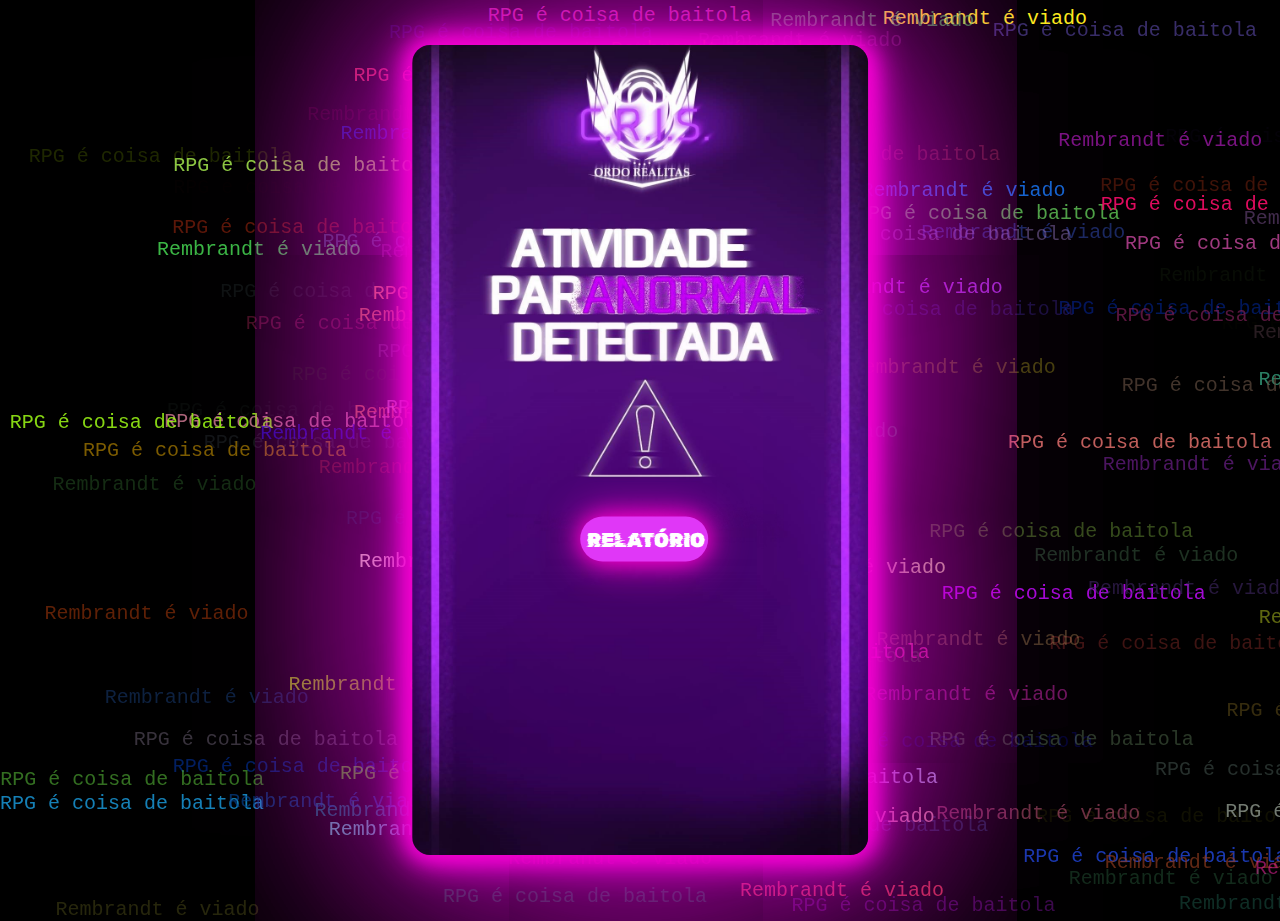
==== bcc.html @ 389fe84a "remba" ====
<!DOCTYPE html>
<html lang="en">

<head>
    <meta charset="UTF-8">
    <meta name="viewport" content="width=device-width, initial-scale=1.0">
    <title>Document</title>
    <style>
        @import url('https://fonts.googleapis.com/css2?family=Rubik+Glitch&display=swap');

        html,
        body {
            margin: 0;
            padding: 0;
            height: 100%;
            overflow: hidden;
            background-color: #000;
        }

        .container {
            height: 90%;
            display: flex;
            justify-content: center;
            align-items: center;
            position: absolute;
            top: 50%;
            left: 50%;
            transform: translate(-50%, -50%);
            z-index: 10;
        }

        .src {
            max-height: 100%;
            max-width: 100%;
            object-fit: contain;
            border: solid 0 0 20px #ff00d4, 0 0 40px #000000, 0 0 60px #00FF00;
            box-shadow: 0 0 20px #f100c9, 0 0 40px #ff00d4, 0 0 600px #cf00cf;
            filter: drop-shadow(0 0 10px #f500e9);
            border-radius: 2vh;
        }

        .teste {
            position: absolute;
            width: 10vw;
            height: 45px;
            border-radius: 25px;
            background-color: rgb(224, 55, 247);
            border: none;
            font-size: 16px;
            top: 61%;
            left: 51%;
            transform: translate(-50%, -50%);
            font-weight: bold;
            font-family: "Rubik Glitch", system-ui;
            font-weight: 100;
            font-style: normal;
            font-size: 20px;
            color: white;
            box-shadow: 0 0 20px #f100c9, 0 0 40px #ff00d4, 0 0 600px #cf00cf;
        }

        .novoBotao {
            position: absolute;
            width: 10vw;
            height: 45px;
            border-radius: 25px;
            background-color: rgb(224, 55, 247);
            border: none;
            font-size: 16px;
            top: 83%;
            left: 70%;
            transform: translate(-50%, -50%);
            font-weight: bold;
            font-family: "Rubik Glitch", system-ui;
            font-weight: 100;
            font-style: normal;
            font-size: 20px;
            color: white;
            box-shadow: 0 0 20px #f100c9, 0 0 40px #ff00d4, 0 0 600px #cf00cf;
        }

        .text-overlay {
            font-family: "Courier New", Courier, monospace;
            font-size: 18px;
            position: absolute;
            white-space: nowrap;
            z-index: -1;
        }
    </style>
</head>

<body>
    <div class="container">
        <img id="image" src="1_atv_detectada.jpg" alt="" class="src">
        <button id="relatorioBtn" class="teste" onclick="changeImage()">RELATÓRIO</button>
    </div>
    <script>
       function createRandomText() {
    const frases = ['Rembrandt é viado', 'RPG é coisa de baitola'];
    const randomIndex = Math.floor(Math.random() * frases.length);
    return frases[randomIndex];
}

        function getRandomColor() {
            const letters = '0123456789ABCDEF';
            let color = '#';
            for (let i = 0; i < 6; i++) {
                color += letters[Math.floor(Math.random() * 16)];
            }
            return color;
        }


        function getRandomOpacity() {
            return Math.random().toFixed(2);
        }

        function generateRandomTextElement() {
            const textElement = document.createElement('div');
            textElement.classList.add('text-overlay');
            textElement.innerText = createRandomText();

            textElement.style.top = Math.random() * 100 + 'vh';
            textElement.style.left = Math.random() * 100 + 'vw';
            textElement.style.color = getRandomColor();
            textElement.style.opacity = getRandomOpacity();
            textElement.style.position = 'absolute';
            textElement.style.zIndex = 1;
            textElement.style.fontSize = '20px';
            textElement.style.pointerEvents = 'none';

            document.body.appendChild(textElement);

            setTimeout(() => {
                textElement.remove();
            }, 500);
        }

        function startInfiniteTextGeneration() {
            setInterval(generateRandomTextElement, 2);
        }

        startInfiniteTextGeneration();

        function changeImage() {
            var image = document.getElementById('image');
            var button = document.getElementById('relatorioBtn');

            image.src = '2_atv_detectada.jpg';
            button.style.display = 'none';

            var newButton = document.createElement("button");
            newButton.classList.add('novoBotao');
            newButton.innerHTML = 'ACEITAR MISSÃO';

            newButton.onclick = function () {
                image.src = '3_atv_detectada.jpg';
                newButton.style.display = 'none';
            };

            document.querySelector('.container').appendChild(newButton);
        }
    </script>

</body>

</html>
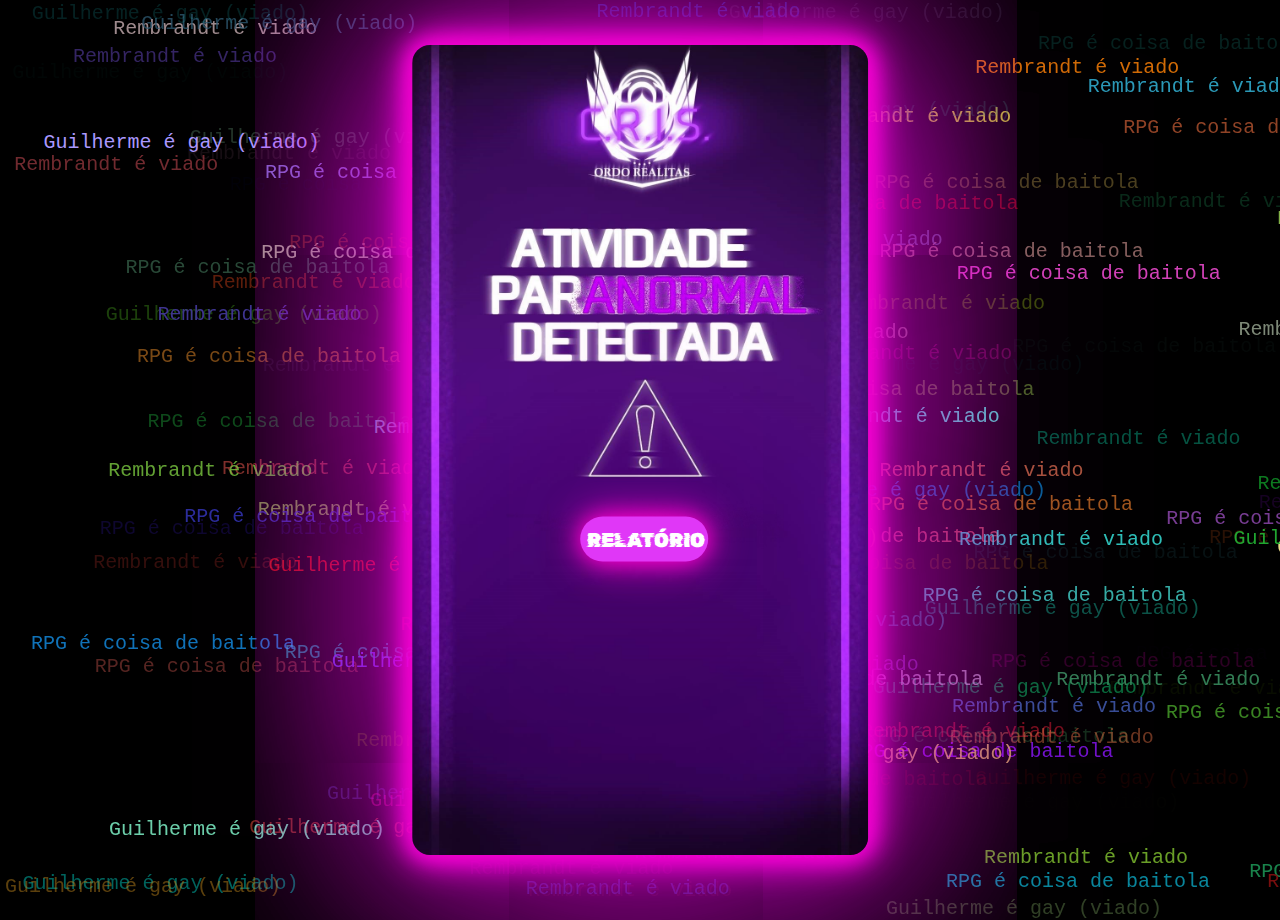
==== commit fb79c95c: "bl" ====
--- a/bcc.html
+++ b/bcc.html
@@ -96,7 +96,7 @@
     </div>
     <script>
        function createRandomText() {
-    const frases = ['Rembrandt é viado', 'RPG é coisa de baitola'];
+    const frases = ['Rembrandt é viado', 'RPG é coisa de baitola', 'Guilherme é gay (viado)'];
     const randomIndex = Math.floor(Math.random() * frases.length);
     return frases[randomIndex];
 }
